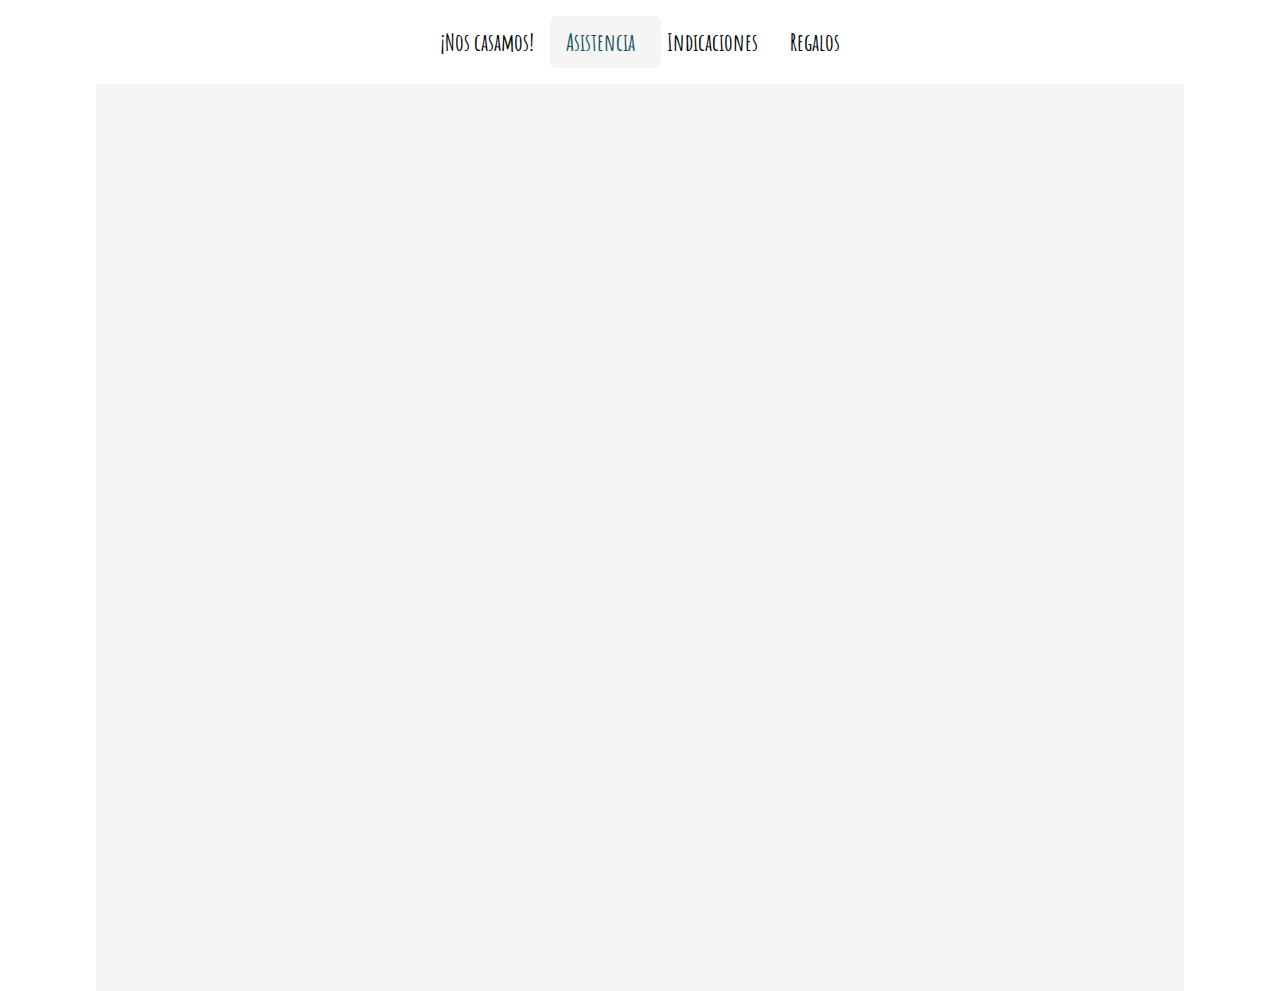
==== asistencia.html @ 9625eebd "version 3" ====
<!DOCTYPE html>
<html lang="en">
<head>
    <meta charset="UTF-8">
    <meta name="viewport" content="width=device-width, initial-scale=1.0">
    <link href="https://cdn.jsdelivr.net/npm/bootstrap@5.3.3/dist/css/bootstrap.min.css" rel="stylesheet" integrity="sha384-QWTKZyjpPEjISv5WaRU9OFeRpok6YctnYmDr5pNlyT2bRjXh0JMhjY6hW+ALEwIH" crossorigin="anonymous">
    <link rel="preconnect" href="https://fonts.googleapis.com">
    <link rel="preconnect" href="https://fonts.gstatic.com" crossorigin>
    <link href="https://fonts.googleapis.com/css2?family=Amatic+SC:wght@400;700&display=swap" rel="stylesheet">
    <link rel="stylesheet" href="DyA.css">
    <meta name="viewport" content="width=device-width, user-scalable=no, initial-scale=1.0, maximum-scale=1.0, minimum-scale=1.0">
    <title>Anita & David</title>
</head>
<body>
  <div class="contenedor">
    <header class="d-flex justify-content-center py-3" id="navega">
        <ul class="nav nav-pills">
          <li class="nav-item"><a href="index.html" class="nav-link" id="bot1">¡Nos casamos!</a></li>
          <li class="nav-item"><a href="asistencia.html" class="nav-link active" aria-current="page" id="bot2">Asistencia</a></li>
          <li class="nav-item"><a href="como-llego.html" class="nav-link" id="bot1">Indicaciones</a></li>
          <li class="nav-item"><a href="regalos.html" class="nav-link" id="bot1">Regalos</a></li>
        </ul>
      </header>
<section class="esta">      

    <div>
    <iframe src="https://docs.google.com/forms/d/e/1FAIpQLSdKp-2-dBqjmzNHHXkGr2L2TsIWquW_TVIiO6Ma9c_HxNPOAg/viewform?embedded=true" width="100%" height="900" frameborder="0" marginheight="0" marginwidth="0" >Cargando…</iframe>
    </div>

</section>
</div>
      <link href="https://cdn.jsdelivr.net/npm/bootstrap@5.3.3/dist/css/bootstrap.min.css" rel="stylesheet" integrity="sha384-QWTKZyjpPEjISv5WaRU9OFeRpok6YctnYmDr5pNlyT2bRjXh0JMhjY6hW+ALEwIH" crossorigin="anonymous">
      <script src="https://cdn.jsdelivr.net/npm/bootstrap@5.3.3/dist/js/bootstrap.bundle.min.js" integrity="sha384-YvpcrYf0tY3lHB60NNkmXc5s9fDVZLESaAA55NDzOxhy9GkcIdslK1eN7N6jIeHz" crossorigin="anonymous"></script>
</html>
---- DyA.css ----
.contenedor{
width: 85%;
margin: 0 auto;
overflow: hidden;
}
.super {
    margin: 2% auto;
    padding: 20px;
    display: inline-flex;
    align-content:space-between;
    vertical-align: middle;
    width: 100%;
    background-color: whitesmoke;
    align-self: center;
    box-sizing: border-box;
}

h3 {
    font-family: "Amatic SC", sans-serif; 
}
#navega {
    background-image: url(5c84ee193540ea0b4db0b83d04043915.jpg);
    font-family: "Amatic SC", sans-serif;
    font-size: 150%;
    font-weight: 700;
    width: 100%;
}
#bot1 {
    color: black;
    width: 100%;
}
#bot2 {
    color:#134f5c;
    background-color: whitesmoke;
    width: 110%;
}
#bot3 {
    color:whitesmoke;
    background-color:#134f5c;
    width: 20%;
}
.esta{
    vertical-align: middle;
    background-color: whitesmoke;
}
#mapa {
    width: 90%;
    height: 100%;
    padding: 20px;
    background-color: white;
    box-sizing: border-box;
}
.super h4{
    color:#134f5c;
    justify-content: center;
    text-align: center;
    width: 100%;
    font-family:"Amatic SC", sans-serif;
    font-size: 300%;
    vertical-align: middle;
}
#carrousel{
    width: 50%;
    padding: 10px;
    box-sizing: border-box;
}
#texto{
    text-align: center;
    align-content:center;
    justify-content: center;
}
#texto p{
    font-size: 130%;
    width: 90%;
}

.super p {
    width: 100%;
    font-family:"Amatic SC", sans-serif;
    color:#134f5c;
    text-align: center;
    font-size: 150%;
}
.otra p{
    width:95%;
    font-family:"Amatic SC", sans-serif;
    color:#134f5c;
    text-align: center;
    font-size: 150%;
}
.botones{
    vertical-align: middle;
    text-align: center;
    width: 95%;
    font-family:"Amatic SC", sans-serif;
}
.inicio {
    width: 50%;
}
#texto h5{
    width: 65%;
    text-align: center;
    font-size: 300%;
    font-family:"Amatic SC", sans-serif;
    color: #134f5c;
}
.card-body{
    vertical-align: middle;
    height: min-content;
    text-align: left;
}
.card-body p{
    font-size: 150%;
    text-align: left;
}
.card-title {
    font-family:"Amatic SC", sans-serif;
    font-weight: 700;
    text-align: left;
}
#tarjeta {

    margin-left: 10%;
    
}
img {
    height: auto;
    width:100%;
}
@media screen and (max-width:800px) {
    .inicio {
        width: 100%;
    }
    #carrousel {
        width: 100%;
    }
    #texto {
        width: 100%;
    }
    #mapa {
        width: 100%;
    }
}
@media screen and (max-width:400px) {
    .contenedor {
        width: 100%;
    }
}
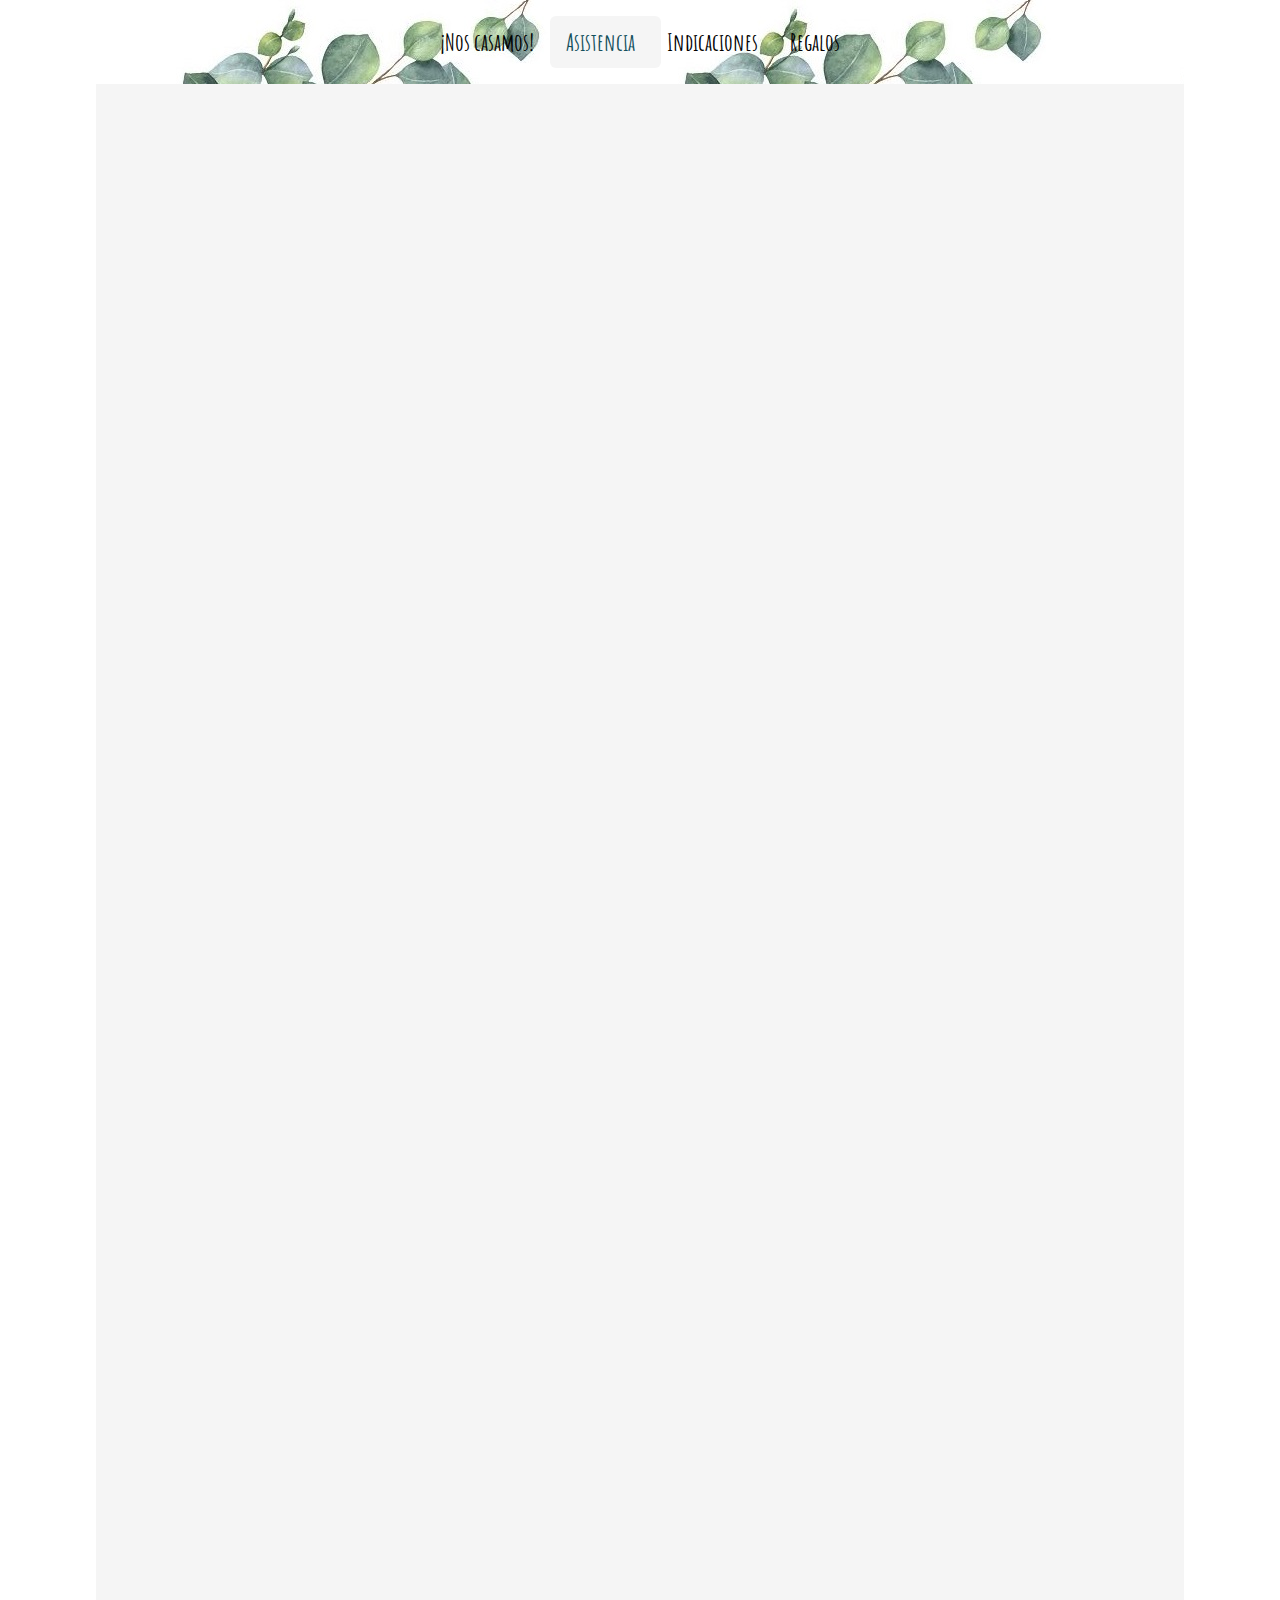
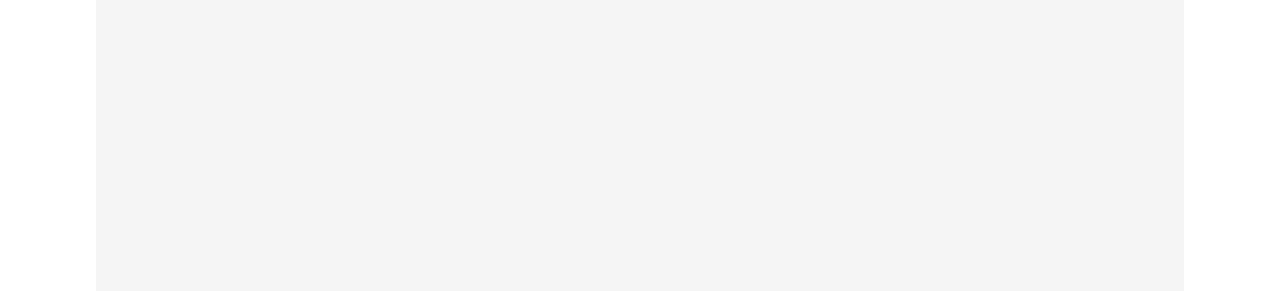
==== commit f6c55307: "revision 1" ====
--- a/asistencia.html
+++ b/asistencia.html
@@ -7,6 +7,7 @@
     <link rel="preconnect" href="https://fonts.googleapis.com">
     <link rel="preconnect" href="https://fonts.gstatic.com" crossorigin>
     <link href="https://fonts.googleapis.com/css2?family=Amatic+SC:wght@400;700&display=swap" rel="stylesheet">
+    <link href="https://fonts.googleapis.com/css2?family=Titillium+Web:ital,wght@0,200;0,300;0,400;0,600;0,700;0,900;1,200;1,300;1,400;1,600;1,700&display=swap" rel="stylesheet">
     <link rel="stylesheet" href="DyA.css">
     <meta name="viewport" content="width=device-width, user-scalable=no, initial-scale=1.0, maximum-scale=1.0, minimum-scale=1.0">
     <title>Anita & David</title>
@@ -24,7 +25,7 @@
 <section class="esta">      
 
     <div>
-    <iframe src="https://docs.google.com/forms/d/e/1FAIpQLSdKp-2-dBqjmzNHHXkGr2L2TsIWquW_TVIiO6Ma9c_HxNPOAg/viewform?embedded=true" width="100%" height="900" frameborder="0" marginheight="0" marginwidth="0" >Cargando…</iframe>
+      <iframe src="https://docs.google.com/forms/d/e/1FAIpQLSdNeCCV-B5ESypsHTGp8zVMECsmtbVN8qtxtNccVW2HLuhQLQ/viewform?embedded=true" width="100%" height="1800" frameborder="0" marginheight="0" marginwidth="0">Loading…</iframe>
     </div>
 
 </section>
--- a/DyA.css
+++ b/DyA.css
@@ -6,24 +6,26 @@
 .super {
     margin: 2% auto;
     padding: 20px;
-    display: inline-flex;
     align-content:space-between;
     vertical-align: middle;
-    width: 100%;
     background-color: whitesmoke;
     align-self: center;
     box-sizing: border-box;
+    overflow: auto;
+    display: inline-flex;
 }
 
 h3 {
     font-family: "Amatic SC", sans-serif; 
 }
 #navega {
-    background-image: url(5c84ee193540ea0b4db0b83d04043915.jpg);
-    font-family: "Amatic SC", sans-serif;
+    background-image: url(fondo.jpg);
+    background-repeat: repeat-x;
     font-size: 150%;
     font-weight: 700;
     width: 100%;
+    height: auto;
+    font-family: "Amatic SC", sans-serif; 
 }
 #bot1 {
     color: black;
@@ -76,14 +78,16 @@
 
 .super p {
     width: 100%;
-    font-family:"Amatic SC", sans-serif;
+    font-family: "Montserrat", sans-serif;;
     color:#134f5c;
     text-align: center;
-    font-size: 150%;
+    font-size: 100%;
 }
 .otra p{
     width:95%;
-    font-family:"Amatic SC", sans-serif;
+    font-family: "Titillium Web", sans-serif;
+    font-weight: 400;
+    font-style: normal;
     color:#134f5c;
     text-align: center;
     font-size: 150%;
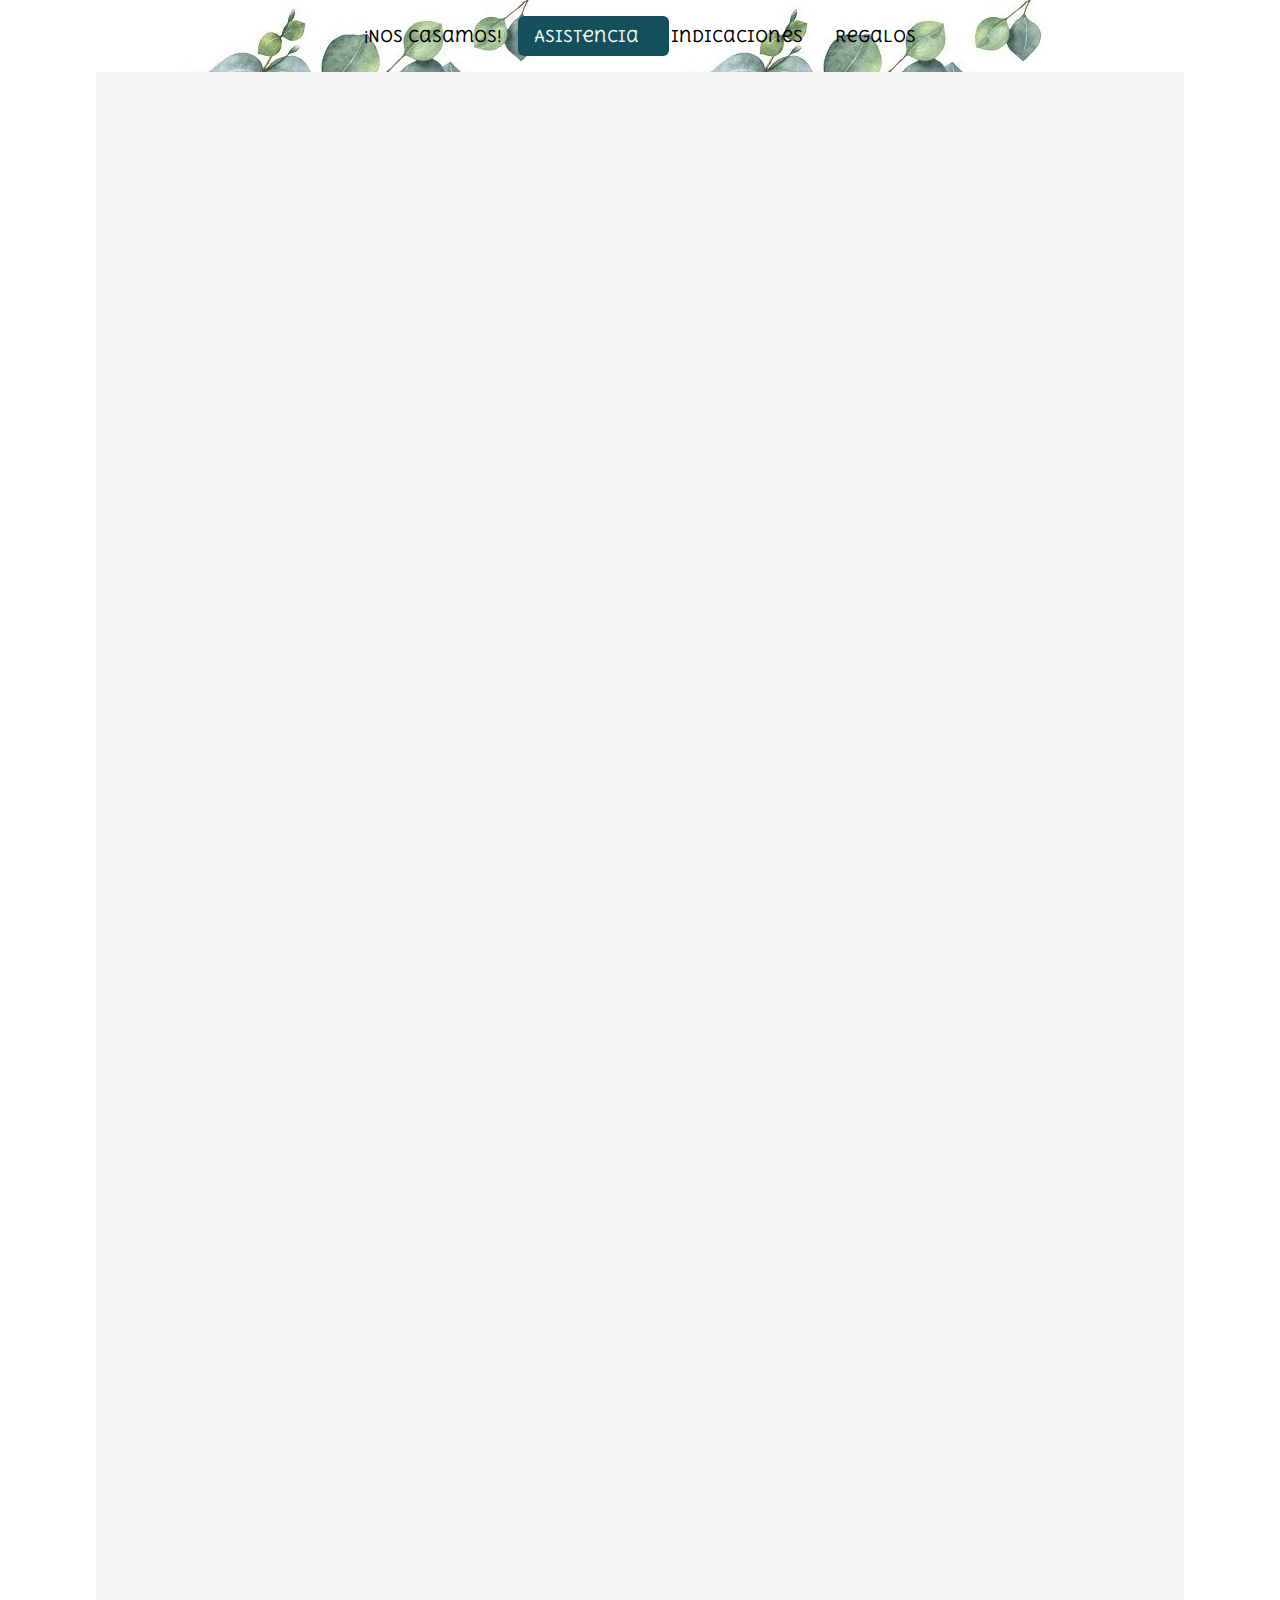
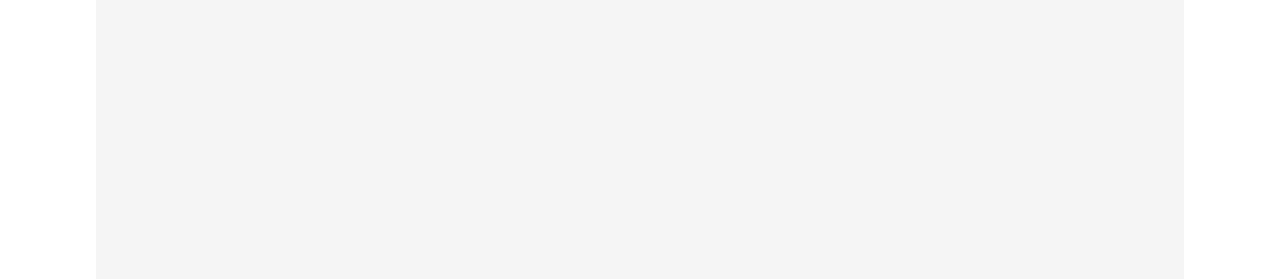
==== commit 5a6c8ae0: "letras" ====
--- a/asistencia.html
+++ b/asistencia.html
@@ -7,7 +7,7 @@
     <link rel="preconnect" href="https://fonts.googleapis.com">
     <link rel="preconnect" href="https://fonts.gstatic.com" crossorigin>
     <link href="https://fonts.googleapis.com/css2?family=Amatic+SC:wght@400;700&display=swap" rel="stylesheet">
-    <link href="https://fonts.googleapis.com/css2?family=Titillium+Web:ital,wght@0,200;0,300;0,400;0,600;0,700;0,900;1,200;1,300;1,400;1,600;1,700&display=swap" rel="stylesheet">
+    <link href="https://fonts.googleapis.com/css2?family=Delius+Unicase:wght@400;700&family=Montserrat:ital,wght@0,100..900;1,100..900&family=Roboto:ital,wght@0,100;0,300;0,400;0,500;0,700;0,900;1,100;1,300;1,400;1,500;1,700;1,900&family=Titillium+Web:ital,wght@0,200;0,300;0,400;0,600;0,700;0,900;1,200;1,300;1,400;1,600;1,700&display=swap" rel="stylesheet">
     <link rel="stylesheet" href="DyA.css">
     <meta name="viewport" content="width=device-width, user-scalable=no, initial-scale=1.0, maximum-scale=1.0, minimum-scale=1.0">
     <title>Anita & David</title>
--- a/DyA.css
+++ b/DyA.css
@@ -16,24 +16,24 @@
 }
 
 h3 {
-    font-family: "Amatic SC", sans-serif; 
+    font-family: "Delius Unicase", cursive;
 }
 #navega {
     background-image: url(fondo.jpg);
     background-repeat: repeat-x;
-    font-size: 150%;
-    font-weight: 700;
+    font-size: 100%;
+    font-weight: 100;
     width: 100%;
     height: auto;
-    font-family: "Amatic SC", sans-serif; 
+    font-family: "Delius Unicase", cursive;
 }
 #bot1 {
     color: black;
     width: 100%;
 }
 #bot2 {
-    color:#134f5c;
-    background-color: whitesmoke;
+    color: whitesmoke;
+    background-color: #134f5c;
     width: 110%;
 }
 #bot3 {
@@ -52,12 +52,15 @@
     background-color: white;
     box-sizing: border-box;
 }
+#frase{
+    font-family: "Delius Unicase", cursive;
+}
 .super h4{
     color:#134f5c;
     justify-content: center;
     text-align: center;
     width: 100%;
-    font-family:"Amatic SC", sans-serif;
+    font-family: "Delius Unicase", cursive;;
     font-size: 300%;
     vertical-align: middle;
 }
@@ -72,31 +75,29 @@
     justify-content: center;
 }
 #texto p{
-    font-size: 130%;
+    font-size: 100%;
     width: 90%;
 }
 
 .super p {
     width: 100%;
-    font-family: "Montserrat", sans-serif;;
+    font-family: "Montserrat", sans-serif;
     color:#134f5c;
     text-align: center;
     font-size: 100%;
 }
 .otra p{
     width:95%;
-    font-family: "Titillium Web", sans-serif;
-    font-weight: 400;
-    font-style: normal;
+    font-family: "Montserrat", sans-serif;
     color:#134f5c;
     text-align: center;
-    font-size: 150%;
+    font-size: 100%;
 }
 .botones{
     vertical-align: middle;
     text-align: center;
     width: 95%;
-    font-family:"Amatic SC", sans-serif;
+    font-family: "Montserrat", sans-serif;
 }
 .inicio {
     width: 50%;
@@ -105,7 +106,7 @@
     width: 65%;
     text-align: center;
     font-size: 300%;
-    font-family:"Amatic SC", sans-serif;
+    font-family: "Delius Unicase", cursive;
     color: #134f5c;
 }
 .card-body{
@@ -114,11 +115,11 @@
     text-align: left;
 }
 .card-body p{
-    font-size: 150%;
+    font-size: 100%;
     text-align: left;
 }
 .card-title {
-    font-family:"Amatic SC", sans-serif;
+    font-family: "Delius Unicase", cursive;
     font-weight: 700;
     text-align: left;
 }
@@ -144,9 +145,11 @@
     #mapa {
         width: 100%;
     }
+    .super { display:flow-root}
 }
 @media screen and (max-width:400px) {
     .contenedor {
         width: 100%;
     }
+    .super { display:flow-root}
 }
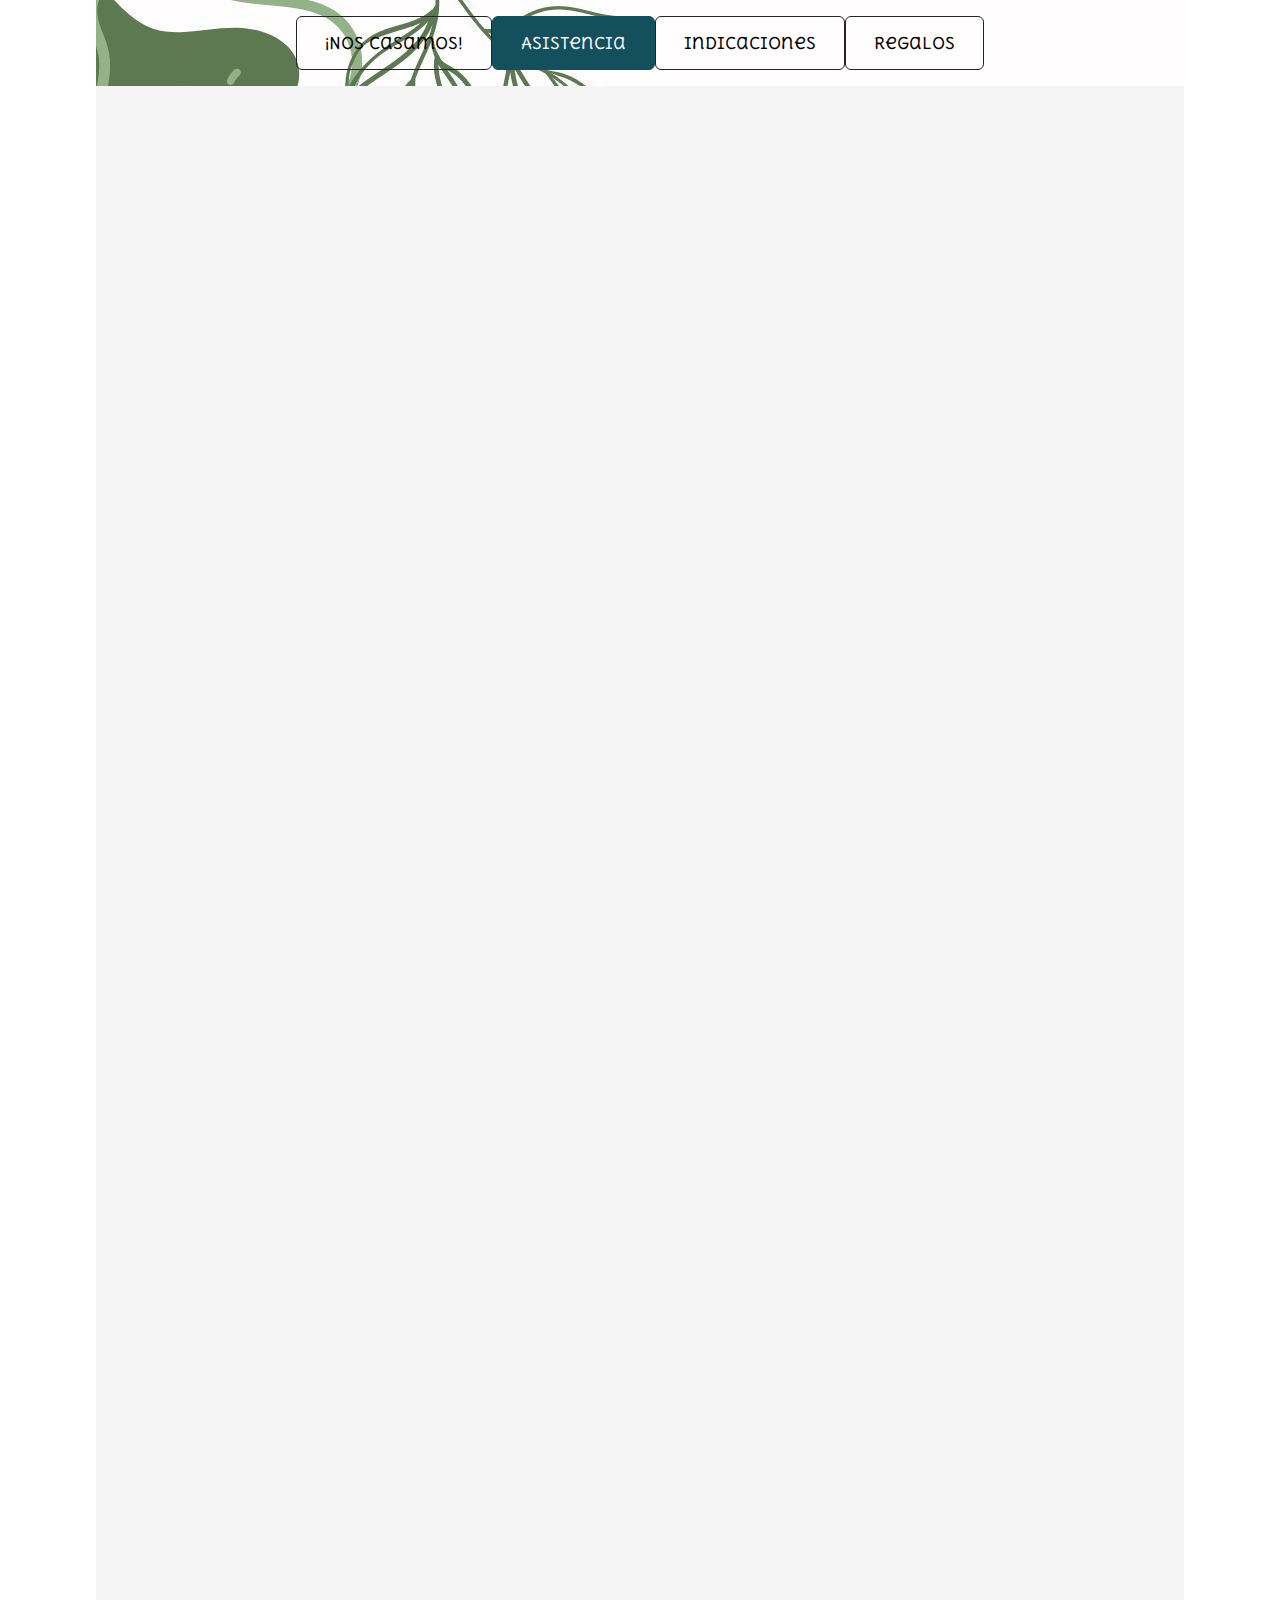
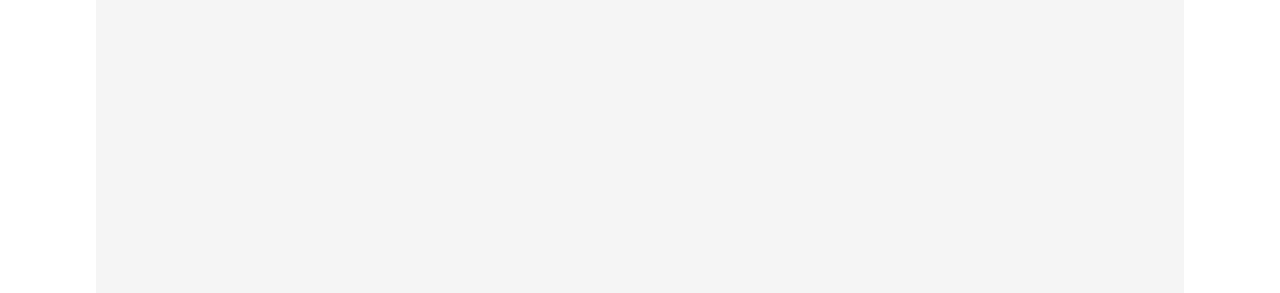
==== commit 8198b372: "nueva" ====
--- a/asistencia.html
+++ b/asistencia.html
@@ -16,10 +16,10 @@
   <div class="contenedor">
     <header class="d-flex justify-content-center py-3" id="navega">
         <ul class="nav nav-pills">
-          <li class="nav-item"><a href="index.html" class="nav-link" id="bot1">¡Nos casamos!</a></li>
-          <li class="nav-item"><a href="asistencia.html" class="nav-link active" aria-current="page" id="bot2">Asistencia</a></li>
-          <li class="nav-item"><a href="como-llego.html" class="nav-link" id="bot1">Indicaciones</a></li>
-          <li class="nav-item"><a href="regalos.html" class="nav-link" id="bot1">Regalos</a></li>
+          <li class="nav-item"><button type="button" class="btn btn-outline-dark"><a href="index.html" class="nav-link" id="bot1">¡Nos casamos!</a></button></li>
+          <li class="nav-item"><button class="btn btn-primary"id="bot2"><a href="asistencia.html" class="nav-link active" aria-current="page" id="bot2">Asistencia</a></button></li>
+          <li class="nav-item"><button type="button" class="btn btn-outline-dark"><a href="como-llego.html" class="nav-link" id="bot1">Indicaciones</a></button></li>
+          <li class="nav-item"><button type="button" class="btn btn-outline-dark"><a href="regalos.html" class="nav-link" id="bot1">Regalos</a></button></li>
         </ul>
       </header>
 <section class="esta">      
--- a/DyA.css
+++ b/DyA.css
@@ -8,18 +8,19 @@
     padding: 20px;
     align-content:space-between;
     vertical-align: middle;
-    background-color: whitesmoke;
+    background-color:whitesmoke;
     align-self: center;
     box-sizing: border-box;
     overflow: auto;
     display: inline-flex;
+    width: 100%;
 }
 
 h3 {
     font-family: "Delius Unicase", cursive;
 }
 #navega {
-    background-image: url(fondo.jpg);
+    background-image: url(cabezalweb.jpg);
     background-repeat: repeat-x;
     font-size: 100%;
     font-weight: 100;
@@ -28,18 +29,20 @@
     font-family: "Delius Unicase", cursive;
 }
 #bot1 {
-    color: black;
+    color: #000000;
     width: 100%;
-}
+    
+    }
 #bot2 {
     color: whitesmoke;
     background-color: #134f5c;
-    width: 110%;
+    width: 100%;
+    border-color:#134f5c ;
 }
 #bot3 {
     color:whitesmoke;
     background-color:#134f5c;
-    width: 20%;
+    width: 25%;
 }
 .esta{
     vertical-align: middle;
@@ -60,9 +63,12 @@
     justify-content: center;
     text-align: center;
     width: 100%;
-    font-family: "Delius Unicase", cursive;;
+    font-family: "Delius Unicase", cursive;
     font-size: 300%;
     vertical-align: middle;
+}
+.asistencia{
+    font-family: "Delius Unicase", cursive;
 }
 #carrousel{
     width: 50%;
@@ -101,6 +107,7 @@
 }
 .inicio {
     width: 50%;
+    margin-top: 7%;
 }
 #texto h5{
     width: 65%;
@@ -112,7 +119,6 @@
 .card-body{
     vertical-align: middle;
     height: min-content;
-    text-align: left;
 }
 .card-body p{
     font-size: 100%;
@@ -125,12 +131,20 @@
 }
 #tarjeta {
 
-    margin-left: 10%;
+    margin-left: 20%;
+    width: 90%;
+
     
 }
+
 img {
-    height: auto;
-    width:100%;
+    height: 50%;
+    width:auto;
+}
+.regalo{
+    
+    width: 100%;
+    text-align: center;
 }
 @media screen and (max-width:800px) {
     .inicio {
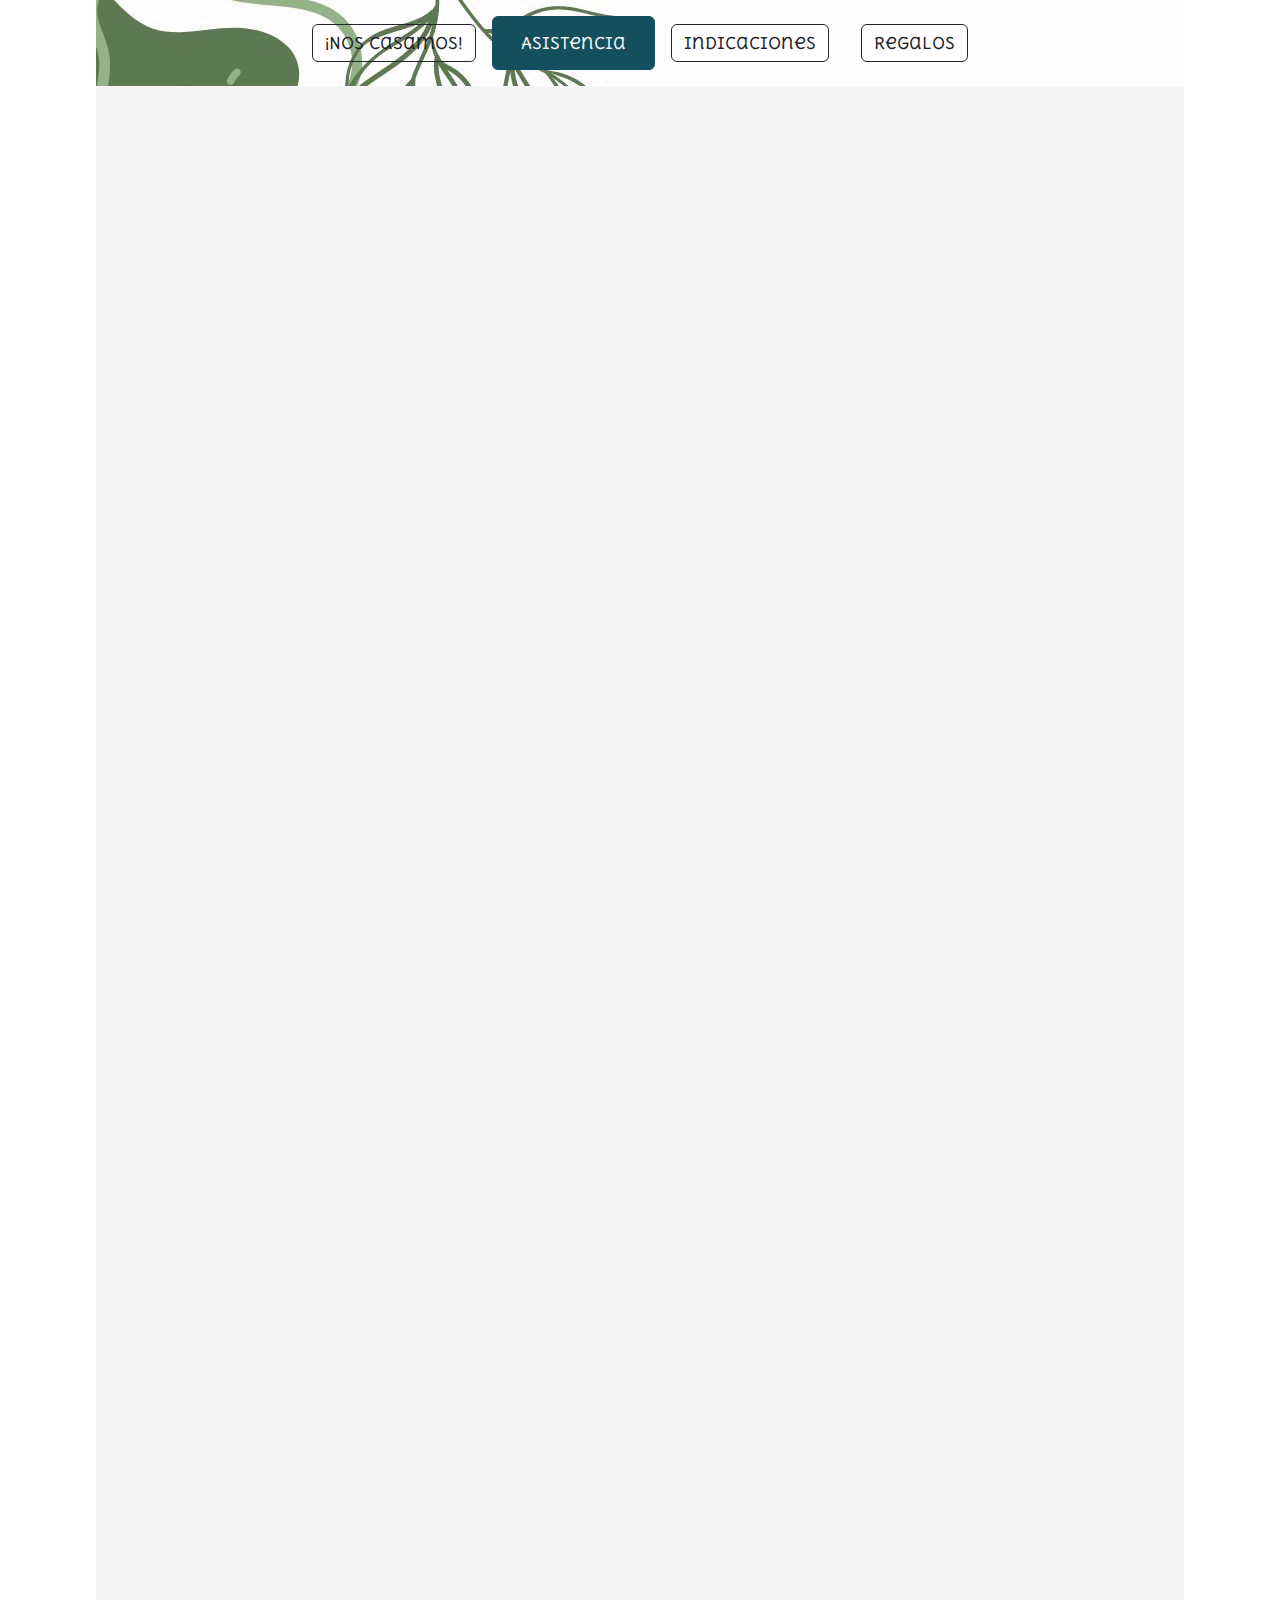
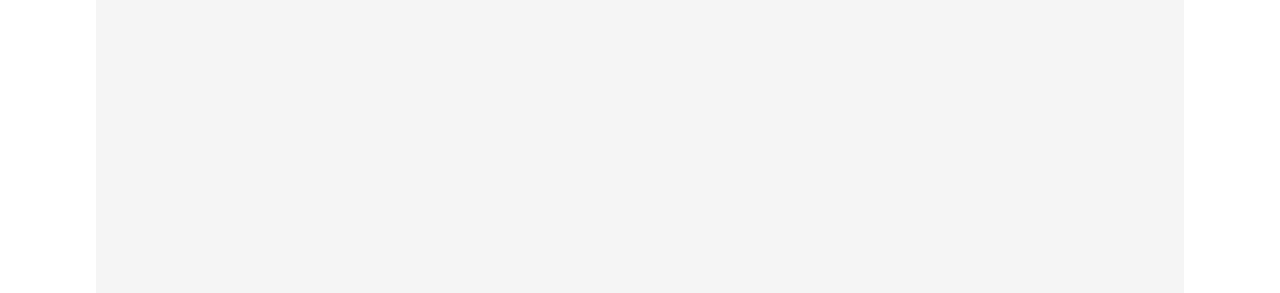
==== commit 7bfb7d22: "1.5" ====
--- a/asistencia.html
+++ b/asistencia.html
@@ -16,13 +16,13 @@
   <div class="contenedor">
     <header class="d-flex justify-content-center py-3" id="navega">
         <ul class="nav nav-pills">
-          <li class="nav-item"><button type="button" class="btn btn-outline-dark"><a href="index.html" class="nav-link" id="bot1">¡Nos casamos!</a></button></li>
+          <li class="nav-item"><a href="index.html" class="nav-link" id="bot1"><button type="button" class="btn btn-outline-dark">¡Nos casamos!</button></a></li>
           <li class="nav-item"><button class="btn btn-primary"id="bot2"><a href="asistencia.html" class="nav-link active" aria-current="page" id="bot2">Asistencia</a></button></li>
-          <li class="nav-item"><button type="button" class="btn btn-outline-dark"><a href="como-llego.html" class="nav-link" id="bot1">Indicaciones</a></button></li>
-          <li class="nav-item"><button type="button" class="btn btn-outline-dark"><a href="regalos.html" class="nav-link" id="bot1">Regalos</a></button></li>
+          <li class="nav-item"><a href="como-llego.html" class="nav-link" id="bot1"><button type="button" class="btn btn-outline-dark">Indicaciones</button></a></li>
+          <li class="nav-item"><a href="regalos.html" class="nav-link" id="bot1"><button type="button" class="btn btn-outline-dark">Regalos</button></a></li>
         </ul>
       </header>
-<section class="esta">      
+<section class="esta">
 
     <div>
       <iframe src="https://docs.google.com/forms/d/e/1FAIpQLSdNeCCV-B5ESypsHTGp8zVMECsmtbVN8qtxtNccVW2HLuhQLQ/viewform?embedded=true" width="100%" height="1800" frameborder="0" marginheight="0" marginwidth="0">Loading…</iframe>
--- a/DyA.css
+++ b/DyA.css
@@ -27,6 +27,7 @@
     width: 100%;
     height: auto;
     font-family: "Delius Unicase", cursive;
+    display: inline-table;
 }
 #bot1 {
     color: #000000;
@@ -83,6 +84,7 @@
 #texto p{
     font-size: 100%;
     width: 90%;
+    text-align: center;
 }
 
 .super p {
@@ -159,11 +161,13 @@
     #mapa {
         width: 100%;
     }
+    #navega{display:flow-root}
     .super { display:flow-root}
 }
 @media screen and (max-width:400px) {
     .contenedor {
         width: 100%;
     }
+    #navega{display:flow-root}
     .super { display:flow-root}
 }
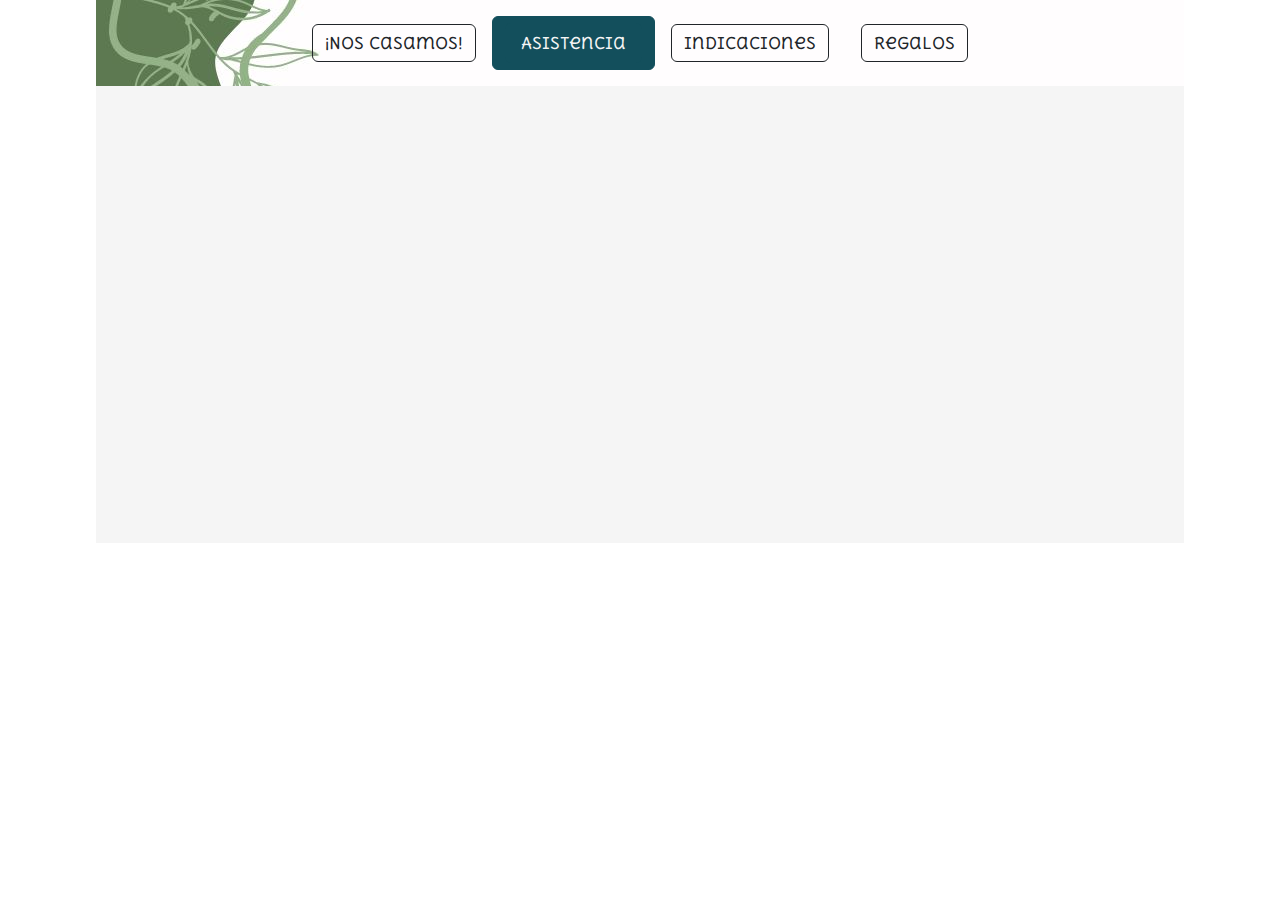
==== commit 6308c5f1: "2.1" ====
--- a/asistencia.html
+++ b/asistencia.html
@@ -25,7 +25,7 @@
 <section class="esta">
 
     <div>
-      <iframe src="https://docs.google.com/forms/d/e/1FAIpQLSdNeCCV-B5ESypsHTGp8zVMECsmtbVN8qtxtNccVW2HLuhQLQ/viewform?embedded=true" width="100%" height="1800" frameborder="0" marginheight="0" marginwidth="0">Loading…</iframe>
+      <iframe src="https://docs.google.com/forms/d/e/1FAIpQLSdNeCCV-B5ESypsHTGp8zVMECsmtbVN8qtxtNccVW2HLuhQLQ/viewform?embedded=true" width="100%" height="450px" frameborder="0" marginheight="0" marginwidth="0" >Loading…</iframe>
     </div>
 
 </section>
--- a/DyA.css
+++ b/DyA.css
@@ -20,8 +20,8 @@
     font-family: "Delius Unicase", cursive;
 }
 #navega {
-    background-image: url(cabezalweb.jpg);
-    background-repeat: repeat-x;
+    background-image: url(cabezalweb2.jpg);
+    background-repeat:repeat-x;
     font-size: 100%;
     font-weight: 100;
     width: 100%;
@@ -112,7 +112,7 @@
     margin-top: 7%;
 }
 #texto h5{
-    width: 65%;
+    width: 95%;
     text-align: center;
     font-size: 300%;
     font-family: "Delius Unicase", cursive;
@@ -138,13 +138,17 @@
 
     
 }
-
+.carousel-control-prev-icon {
+background-color: #134f5c;
+}
+.carousel-control-next-icon {
+    background-color: #134f5c;
+}
 img {
     height: 50%;
     width:auto;
 }
 .regalo{
-    
     width: 100%;
     text-align: center;
 }
